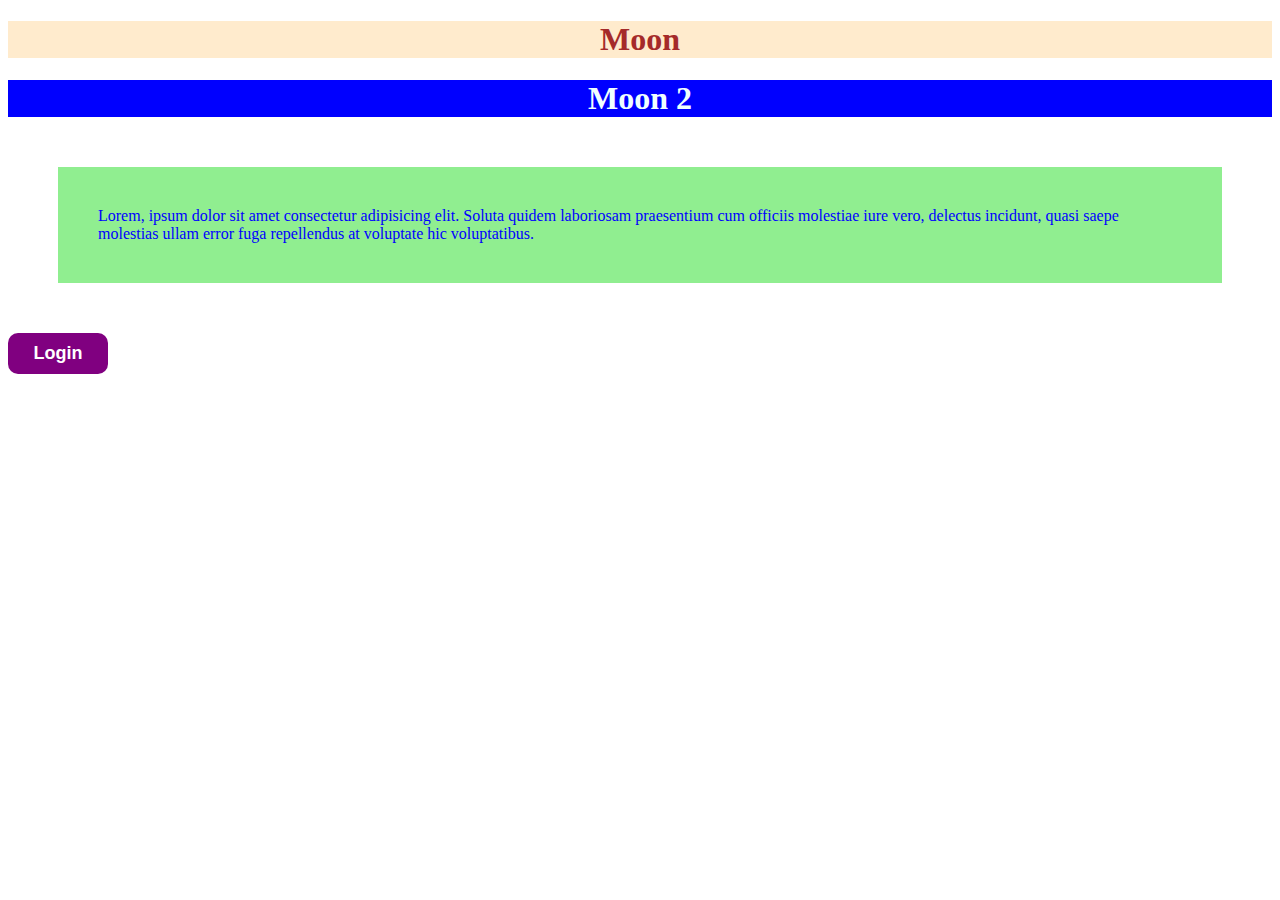
==== index.html @ 35126d6e "first commit" ====
<!DOCTYPE html>
<html lang="en">
<head>
    <meta charset="UTF-8">
    <meta name="viewport" content="width=device-width, initial-scale=1.0">
    <title>Document</title>
    <link rel="stylesheet" href="style.css">
</head>
<body>
    <h1 id="headline">Moon</h1>
    <h1 id="headline1">Moon 2</h1>

    <p class="odd">Lorem, ipsum dolor sit amet consectetur adipisicing elit. Soluta quidem laboriosam praesentium cum officiis molestiae iure vero, delectus incidunt, quasi saepe molestias ullam error fuga repellendus at voluptate hic voluptatibus.</p>
    <input class="btn-login" type="button" value="Login">


</body>
</html>
---- style.css ----
/* Id selectors walata namata issarahin # danwa */

#headline{
    background-color: blanchedalmond;
    color: brown;
    text-align: center;
}

#headline1{
    background-color: blue;
    color: azure;
    text-align: center;
}


/* class selectors walata namata issarahin . danwa */
.odd {
    background-color: lightgreen;
    color: blue;
    padding: 40px;
    margin: 50px;
}

.btn-login{
    background-color: purple;
    color: white;
    padding: 10px;
    font-size: large;
    width: 100px;
    border: none;
    border-radius: 10px;
    font-weight: 700;
    cursor: pointer;
}

.btn-login:hover{
    background-color: rgb(67, 10, 121);
}

.btn-login:active{
    background-color: rgb(179, 5, 5);
    border: 1px solid black;
}
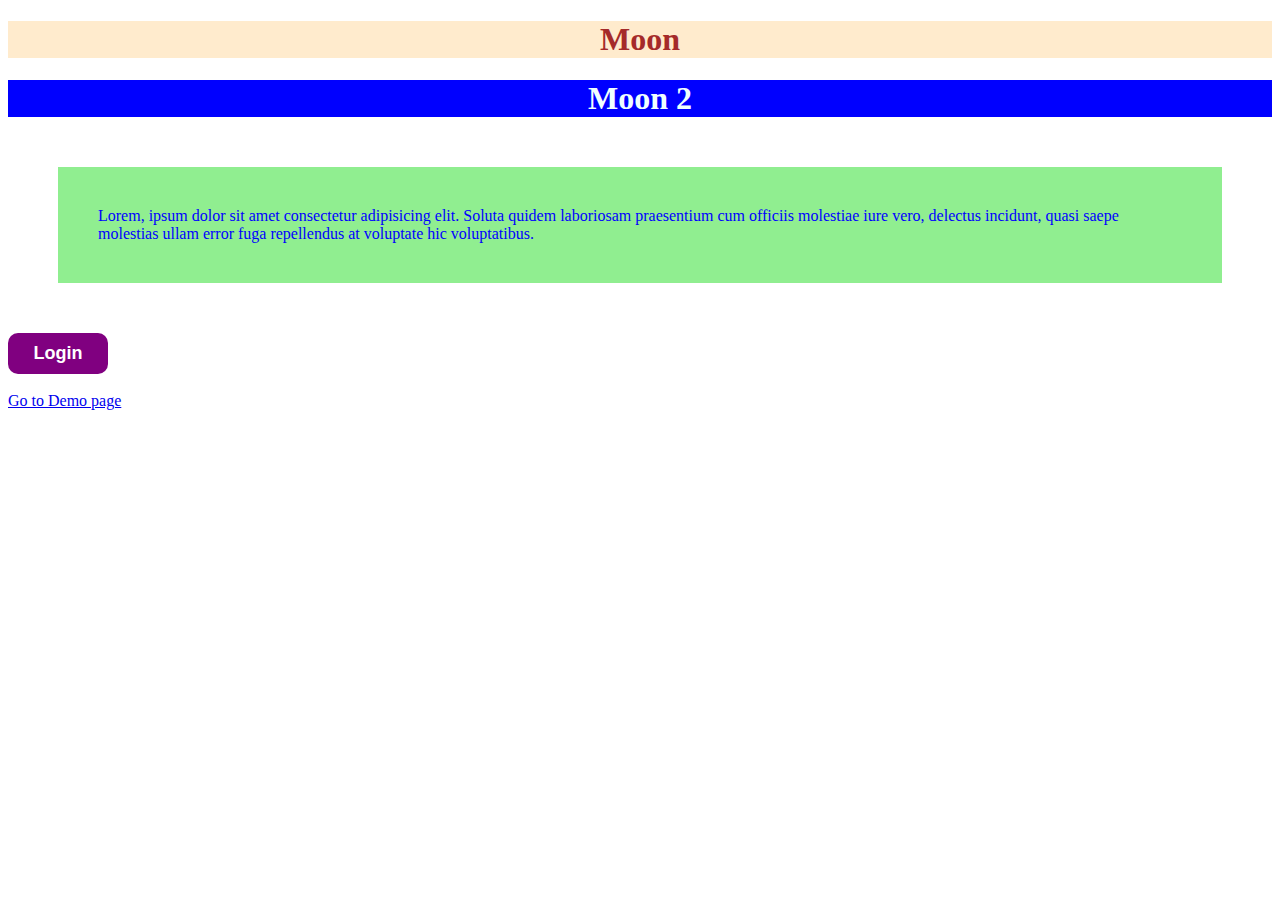
==== commit b4d66325: "add demo page" ====
--- a/index.html
+++ b/index.html
@@ -13,6 +13,10 @@
     <p class="odd">Lorem, ipsum dolor sit amet consectetur adipisicing elit. Soluta quidem laboriosam praesentium cum officiis molestiae iure vero, delectus incidunt, quasi saepe molestias ullam error fuga repellendus at voluptate hic voluptatibus.</p>
     <input class="btn-login" type="button" value="Login">
 
+    <br><br>
+
+    <a href="demo.html">Go to Demo page</a>
+
 
 </body>
 </html>